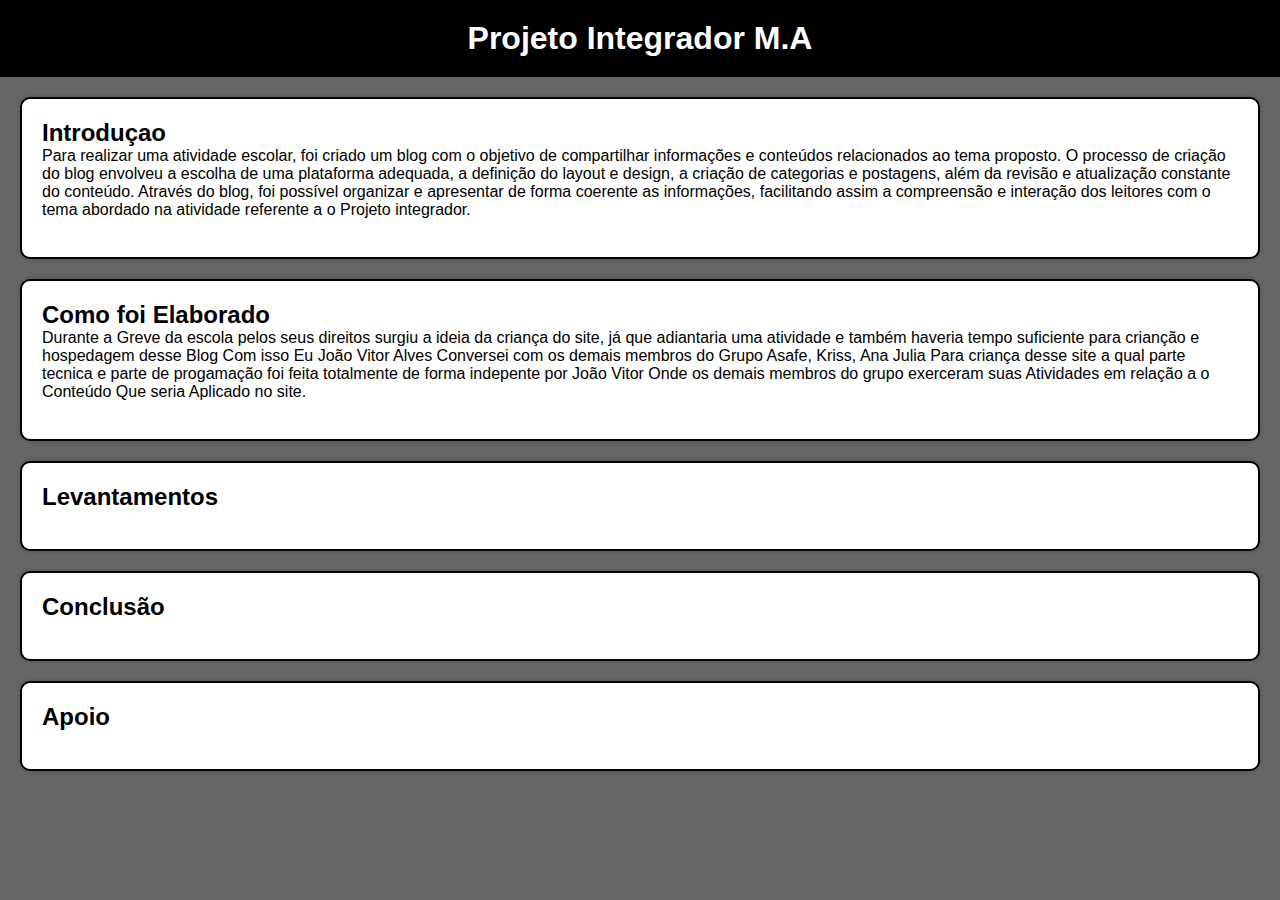
==== 2pg/Sobre.html @ 693b4f71 "Add files via upload" ====
<!DOCTYPE html>
<html lang="en">
<head>
    <meta charset="UTF-8">
    <meta name="viewport" content="width=device-width, initial-scale=1.0">
    <link rel="shortcut icon" href="">
    <title>Projeto Integrador</title>
    <style>
        /* Parte de estilo Cor Etc. */
       * { 
        margin: 0%;
        padding: 0%;
        }
        body {
        width: 100vw;
        height: 100vh;
        background-image: url();
        background-size: 100%;
        }
    </style>
    <style>
        body {
            font-family: Arial, sans-serif;
            background-color: #3f3f3fcb;
            margin: 0;
            padding: 0;
        }
        
        .header {
            background-color: #000000;
            color: #ffffff;
            text-align: center;
            padding: 20px;
        }
        
        .anuncio {
            background-color: hsl(0, 0%, 100%);
            border: 2px solid #000000;
            border-radius: 10px;
            margin: 20px;
            padding: 20px;
            box-shadow: 0 0 5px rgba(0, 0, 0, 0.2);
            animation-name: direita-para-esquerda;
            animation-duration: 5s;
        }
        .anuncio img {
            max-width: 100%;
            height: auto;
            border-radius: 10px;
        }

/* Essa parte e dos keyFrames e animação */
     @keyframes direita-para-esquerda {
    0% {
        transform: translateX(500px);
        opacity: 0;
    }
    100% {
        transform: translateX(0);
        opacity: 1;
    }
}




    </style>
</head>
<!-- Essa Parte e destinada a os Tópicos da Classe Anuncio -->
<body>
    <div class="header">
        <h1>Projeto Integrador M.A </h1>
        <p> </p>
    </div>

    <div class="anuncio">
        <h2> Introduçao </h2>
        <p> Para realizar uma atividade escolar, foi criado um blog com o objetivo de compartilhar informações e conteúdos relacionados ao tema proposto. O processo de criação do blog envolveu a escolha de uma plataforma adequada, a definição do layout e design, a criação de categorias e postagens, além da revisão e atualização constante do conteúdo. Através do blog, foi possível organizar e apresentar de forma coerente as informações, facilitando assim a compreensão e interação dos leitores com o tema abordado na atividade referente a o Projeto integrador.</p>
        <img src="" width="300px" alt="">
    </div>

    <div class="anuncio">
        <h2> Como foi Elaborado</h2>
        <p>Durante a Greve da escola pelos seus direitos surgiu a ideia da criança do site, já que adiantaria uma atividade e também haveria tempo suficiente para crianção e hospedagem desse Blog Com isso Eu João Vitor Alves Conversei com os demais membros do Grupo Asafe, Kriss, Ana Julia Para criança desse site a qual parte tecnica e parte de progamação foi feita totalmente de forma indepente por João Vitor Onde os demais membros do grupo exerceram suas Atividades em relação a o Conteúdo Que seria Aplicado no site.  </p>
        <img src= "" width="300px" alt="">
    </div>

    <div class="anuncio">
        <h2> Levantamentos</h2>
        <p></p>
        <img src= "" width="300px" alt="">
    </div>

    <div class="anuncio">
        <h2> Conclusão </h2>
        <p></p>
        <img src= "" width="300px" alt="">
    </div>
    
    <div class="anuncio">
        <h2> Apoio </h2>
        <p> </p>
        <img src= "" width="300px" alt="">
    </div>
    
</body>
</html>
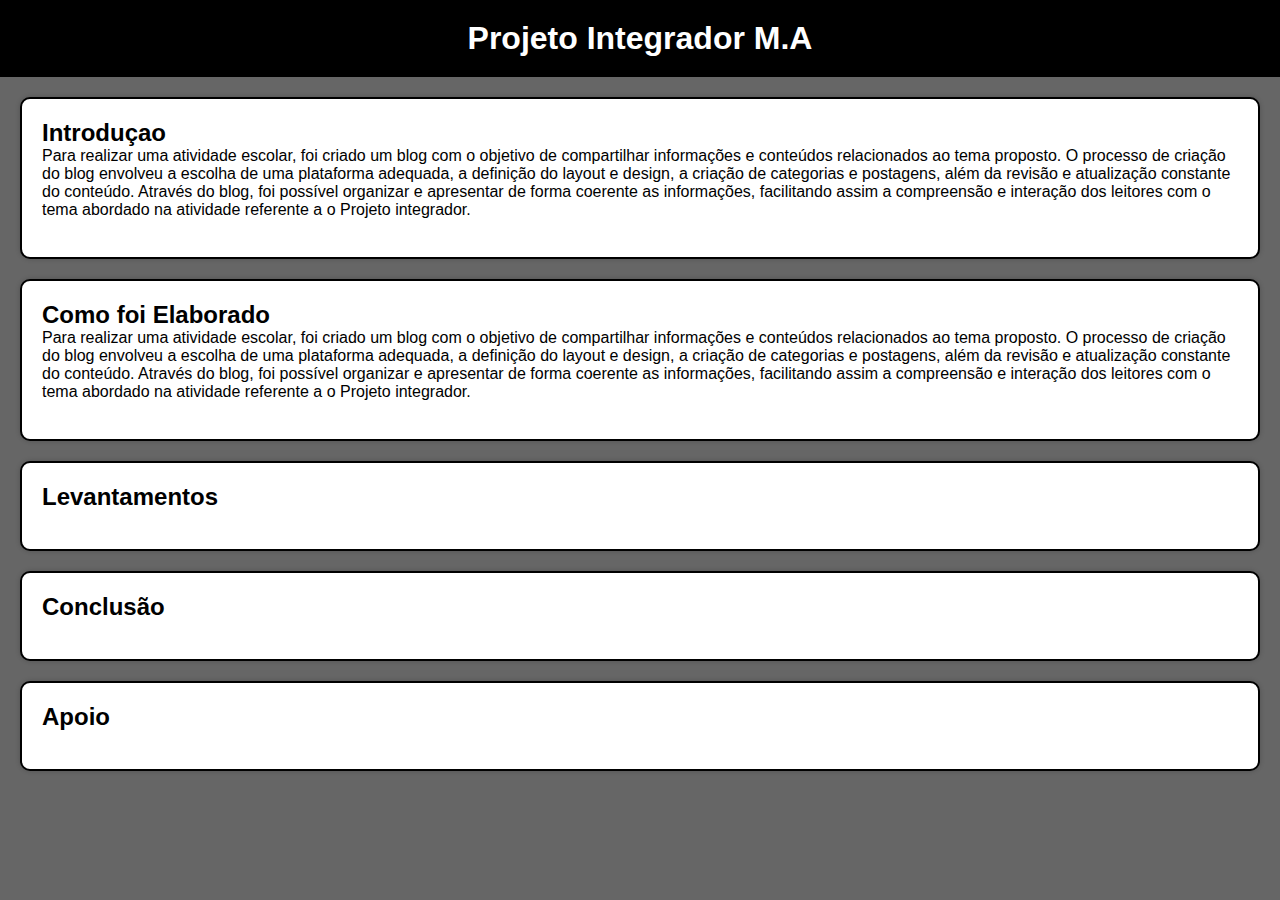
==== commit ab766028: "Update Sobre.html" ====
--- a/2pg/Sobre.html
+++ b/2pg/Sobre.html
@@ -81,7 +81,7 @@
 
     <div class="anuncio">
         <h2> Como foi Elaborado</h2>
-        <p>Durante a Greve da escola pelos seus direitos surgiu a ideia da criança do site, já que adiantaria uma atividade e também haveria tempo suficiente para crianção e hospedagem desse Blog Com isso Eu João Vitor Alves Conversei com os demais membros do Grupo Asafe, Kriss, Ana Julia Para criança desse site a qual parte tecnica e parte de progamação foi feita totalmente de forma indepente por João Vitor Onde os demais membros do grupo exerceram suas Atividades em relação a o Conteúdo Que seria Aplicado no site.  </p>
+        <p> Para realizar uma atividade escolar, foi criado um blog com o objetivo de compartilhar informações e conteúdos relacionados ao tema proposto. O processo de criação do blog envolveu a escolha de uma plataforma adequada, a definição do layout e design, a criação de categorias e postagens, além da revisão e atualização constante do conteúdo. Através do blog, foi possível organizar e apresentar de forma coerente as informações, facilitando assim a compreensão e interação dos leitores com o tema abordado na atividade referente a o Projeto integrador.</p>    
         <img src= "" width="300px" alt="">
     </div>
 
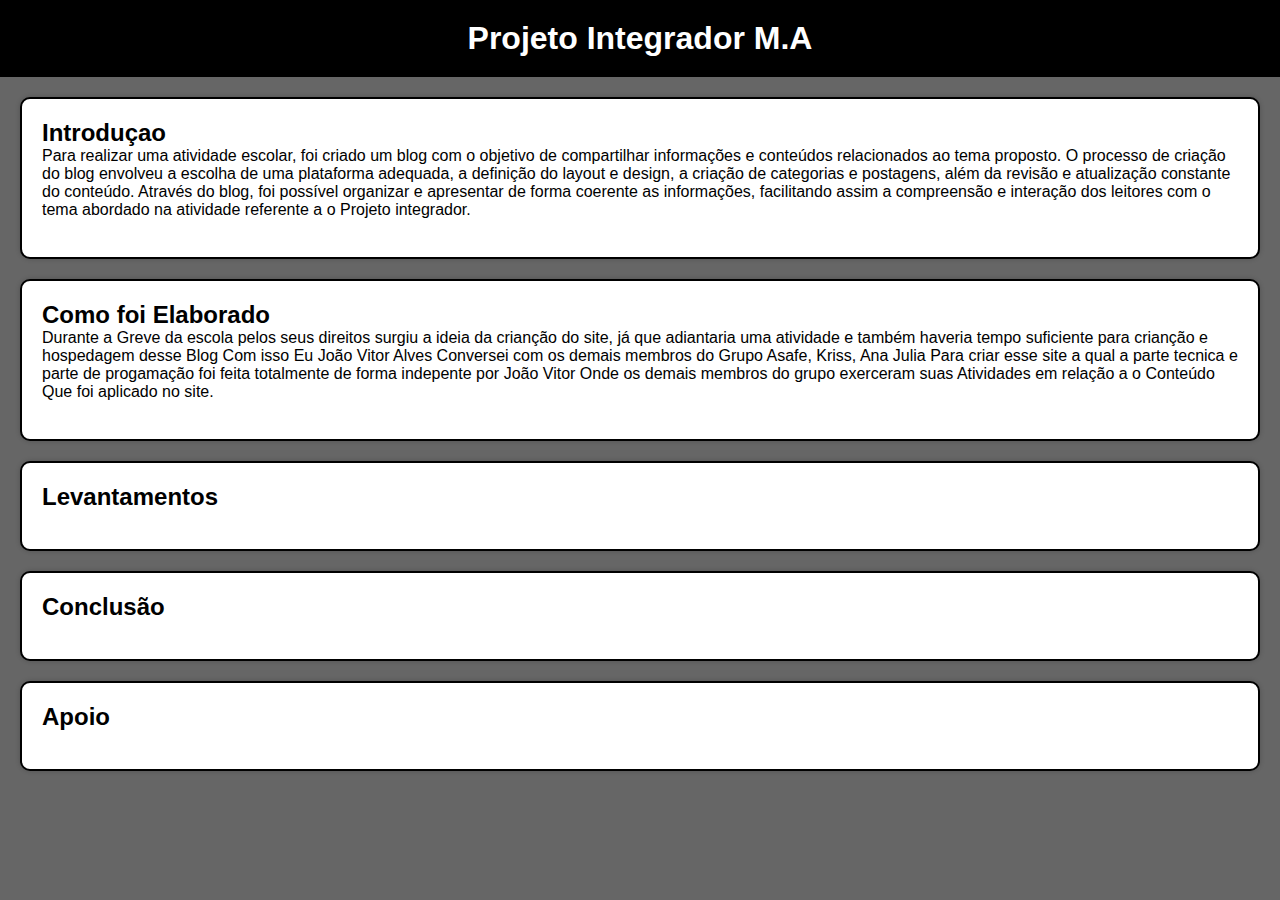
==== commit 7dd694ea: "Update Sobre.html" ====
--- a/2pg/Sobre.html
+++ b/2pg/Sobre.html
@@ -81,7 +81,7 @@
 
     <div class="anuncio">
         <h2> Como foi Elaborado</h2>
-        <p> Para realizar uma atividade escolar, foi criado um blog com o objetivo de compartilhar informações e conteúdos relacionados ao tema proposto. O processo de criação do blog envolveu a escolha de uma plataforma adequada, a definição do layout e design, a criação de categorias e postagens, além da revisão e atualização constante do conteúdo. Através do blog, foi possível organizar e apresentar de forma coerente as informações, facilitando assim a compreensão e interação dos leitores com o tema abordado na atividade referente a o Projeto integrador.</p>    
+         <p>Durante a Greve da escola pelos seus direitos surgiu a ideia da crianção do site, já que adiantaria uma atividade e também haveria tempo suficiente para crianção e hospedagem desse Blog Com isso Eu João Vitor Alves Conversei com os demais membros do Grupo Asafe, Kriss, Ana Julia Para criar esse site a qual a parte tecnica e parte de progamação foi feita totalmente de forma indepente por João Vitor Onde os demais membros do grupo exerceram suas Atividades em relação a o Conteúdo Que foi aplicado no site.  </p>
         <img src= "" width="300px" alt="">
     </div>
 
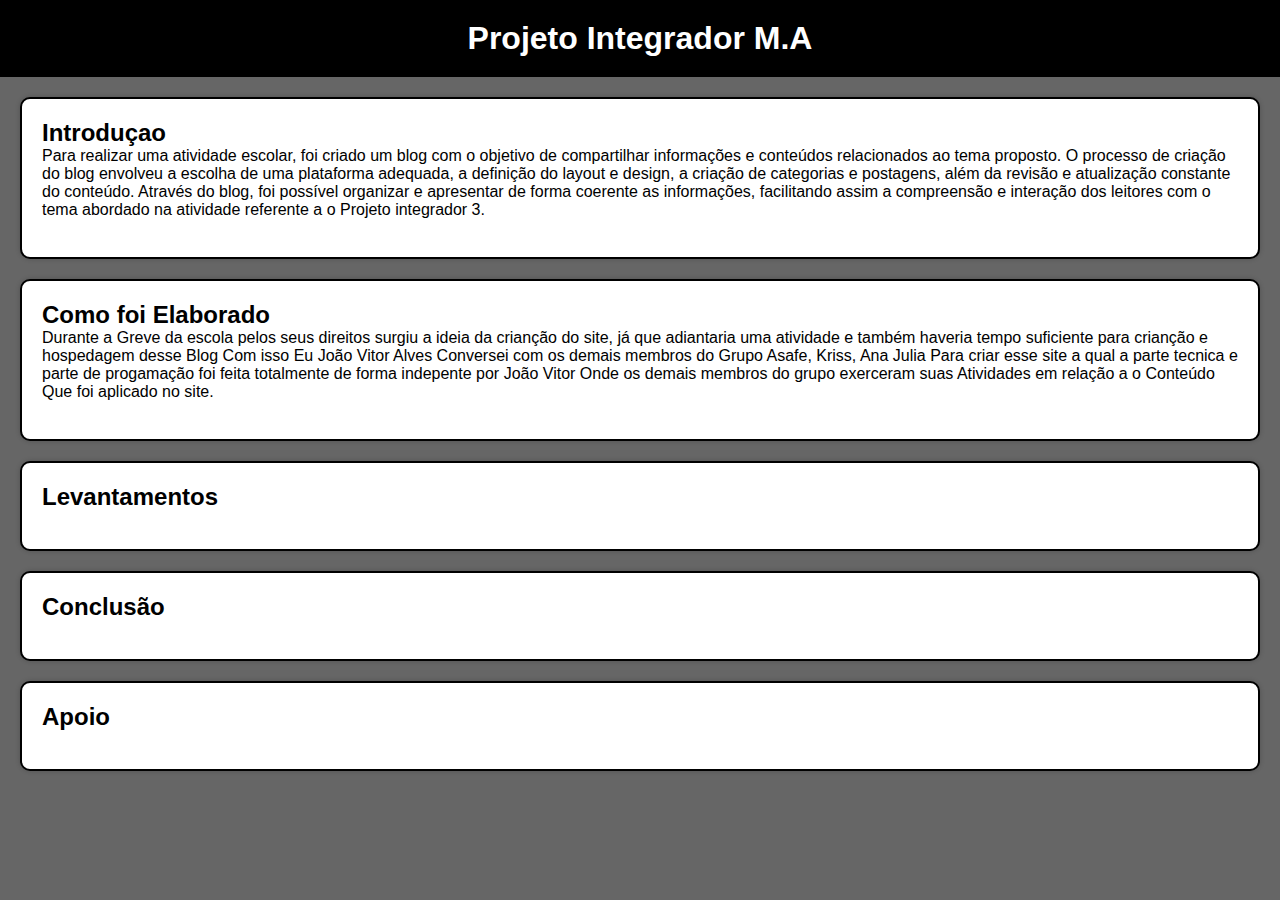
==== commit 002e5ff1: "1.1" ====
--- a/2pg/Sobre.html
+++ b/2pg/Sobre.html
@@ -75,7 +75,7 @@
 
     <div class="anuncio">
         <h2> Introduçao </h2>
-        <p> Para realizar uma atividade escolar, foi criado um blog com o objetivo de compartilhar informações e conteúdos relacionados ao tema proposto. O processo de criação do blog envolveu a escolha de uma plataforma adequada, a definição do layout e design, a criação de categorias e postagens, além da revisão e atualização constante do conteúdo. Através do blog, foi possível organizar e apresentar de forma coerente as informações, facilitando assim a compreensão e interação dos leitores com o tema abordado na atividade referente a o Projeto integrador.</p>
+        <p> Para realizar uma atividade escolar, foi criado um blog com o objetivo de compartilhar informações e conteúdos relacionados ao tema proposto. O processo de criação do blog envolveu a escolha de uma plataforma adequada, a definição do layout e design, a criação de categorias e postagens, além da revisão e atualização constante do conteúdo. Através do blog, foi possível organizar e apresentar de forma coerente as informações, facilitando assim a compreensão e interação dos leitores com o tema abordado na atividade referente a o Projeto integrador 3.</p>
         <img src="" width="300px" alt="">
     </div>
 
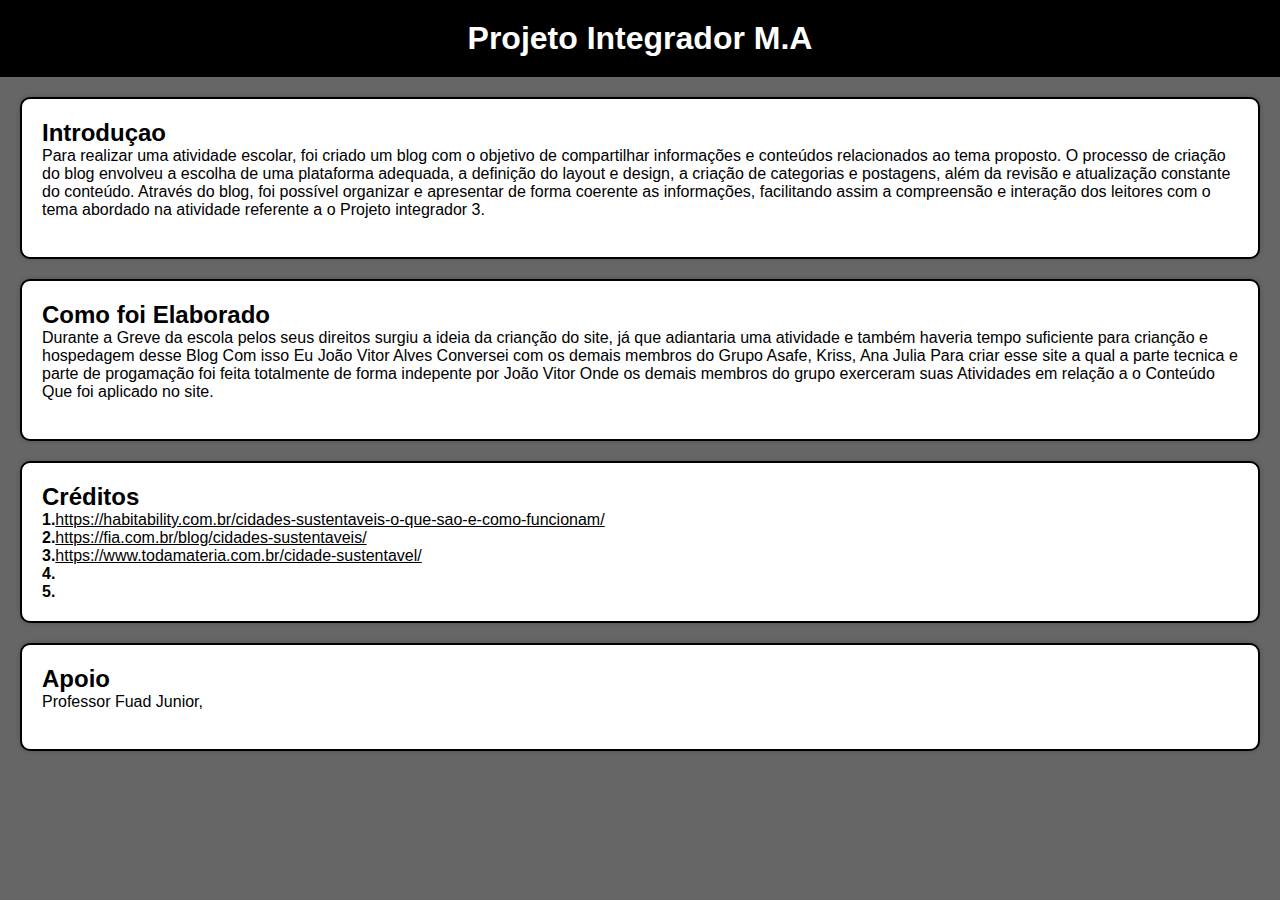
==== commit d4320786: "1.7" ====
--- a/2pg/Sobre.html
+++ b/2pg/Sobre.html
@@ -24,6 +24,10 @@
             background-color: #3f3f3fcb;
             margin: 0;
             padding: 0;
+        }
+        a
+        {
+         color: black;
         }
         
         .header {
@@ -86,20 +90,18 @@
     </div>
 
     <div class="anuncio">
-        <h2> Levantamentos</h2>
-        <p></p>
-        <img src= "" width="300px" alt="">
-    </div>
-
-    <div class="anuncio">
-        <h2> Conclusão </h2>
-        <p></p>
-        <img src= "" width="300px" alt="">
+        <h2> Créditos</h2>
+        <p><strong>1.</strong><a href="https://habitability.com.br/cidades-sustentaveis-o-que-sao-e-como-funcionam/">https://habitability.com.br/cidades-sustentaveis-o-que-sao-e-como-funcionam/</a></p>
+        <p><strong>2.</strong><a href="https://fia.com.br/blog/cidades-sustentaveis/">https://fia.com.br/blog/cidades-sustentaveis/</a></p>
+        <p><strong>3.</strong><a href="https://www.todamateria.com.br/cidade-sustentavel/">https://www.todamateria.com.br/cidade-sustentavel/</a></p>
+        <p><strong>4.</strong></p>
+        <p><strong>5.</strong></p>
+    
     </div>
     
     <div class="anuncio">
         <h2> Apoio </h2>
-        <p> </p>
+        <p> Professor Fuad Junior, </p>
         <img src= "" width="300px" alt="">
     </div>
     
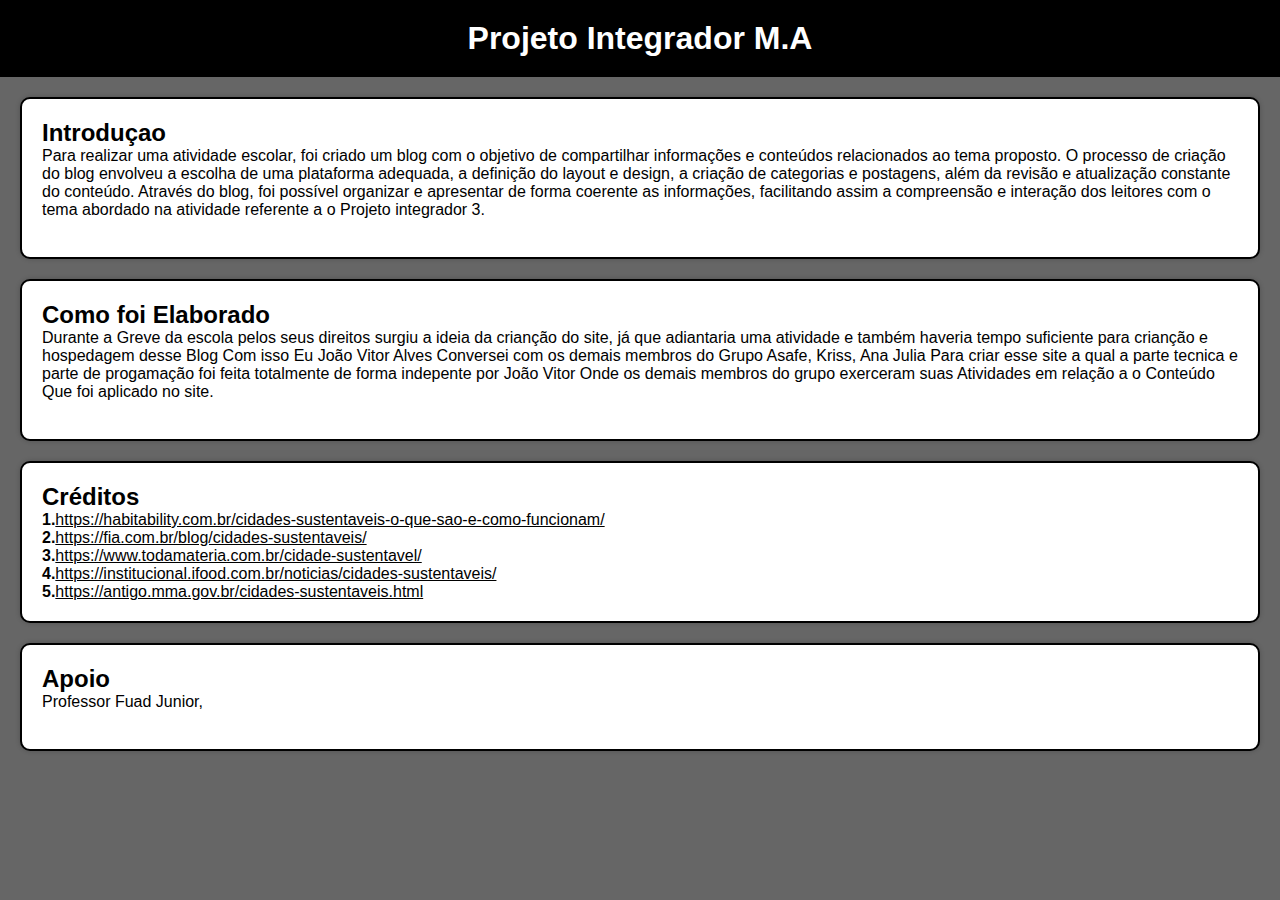
==== commit c7fc1e54: "2.1" ====
--- a/2pg/Sobre.html
+++ b/2pg/Sobre.html
@@ -94,8 +94,8 @@
         <p><strong>1.</strong><a href="https://habitability.com.br/cidades-sustentaveis-o-que-sao-e-como-funcionam/">https://habitability.com.br/cidades-sustentaveis-o-que-sao-e-como-funcionam/</a></p>
         <p><strong>2.</strong><a href="https://fia.com.br/blog/cidades-sustentaveis/">https://fia.com.br/blog/cidades-sustentaveis/</a></p>
         <p><strong>3.</strong><a href="https://www.todamateria.com.br/cidade-sustentavel/">https://www.todamateria.com.br/cidade-sustentavel/</a></p>
-        <p><strong>4.</strong></p>
-        <p><strong>5.</strong></p>
+        <p><strong>4.</strong><a href="https://institucional.ifood.com.br/noticias/cidades-sustentaveis/">https://institucional.ifood.com.br/noticias/cidades-sustentaveis/</a></p>
+        <p><strong>5.</strong><a href="https://antigo.mma.gov.br/cidades-sustentaveis.html">https://antigo.mma.gov.br/cidades-sustentaveis.html</a></p>
     
     </div>
     
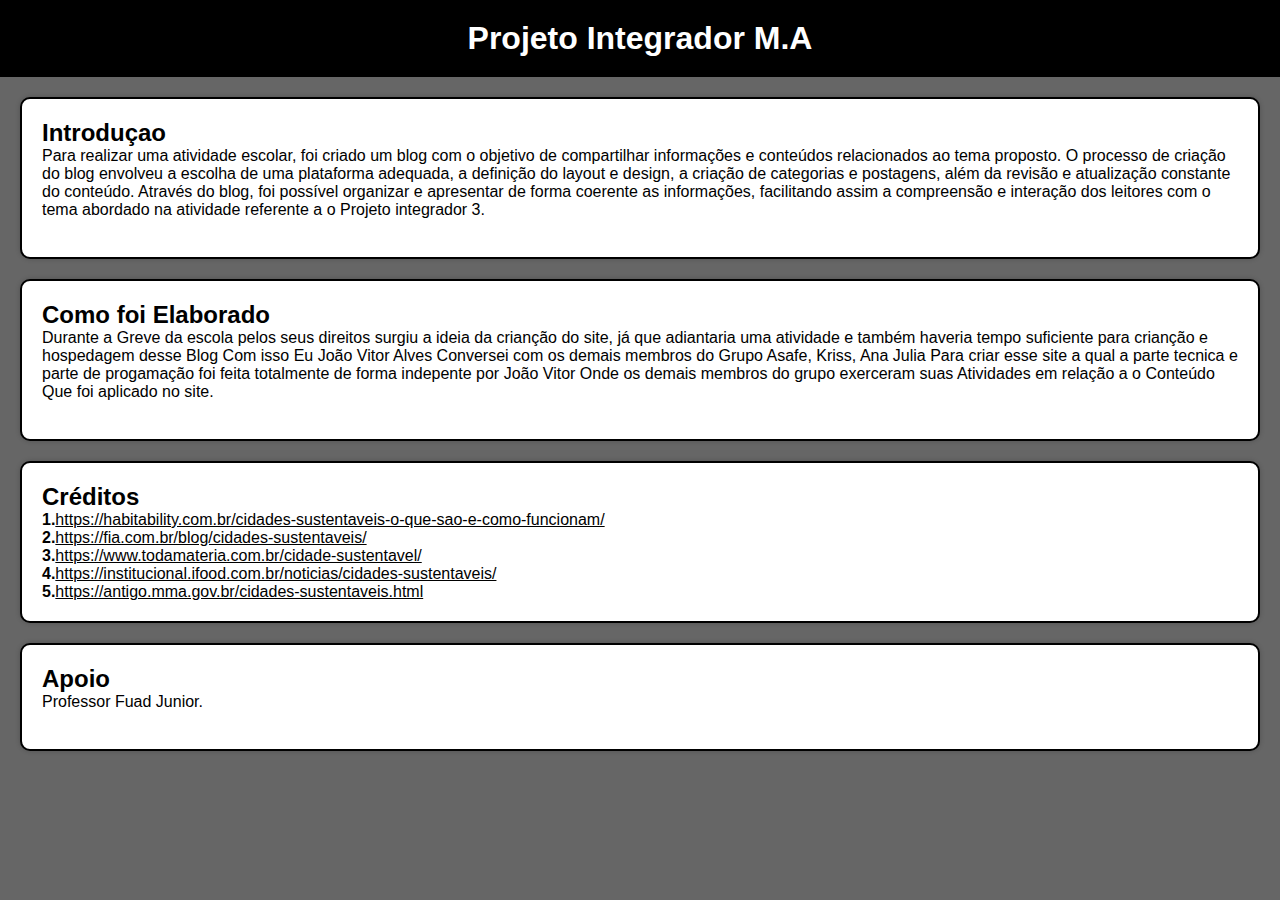
==== commit 1dfda111: "FIM" ====
--- a/2pg/Sobre.html
+++ b/2pg/Sobre.html
@@ -101,7 +101,7 @@
     
     <div class="anuncio">
         <h2> Apoio </h2>
-        <p> Professor Fuad Junior, </p>
+        <p> Professor Fuad Junior. </p>
         <img src= "" width="300px" alt="">
     </div>
     
